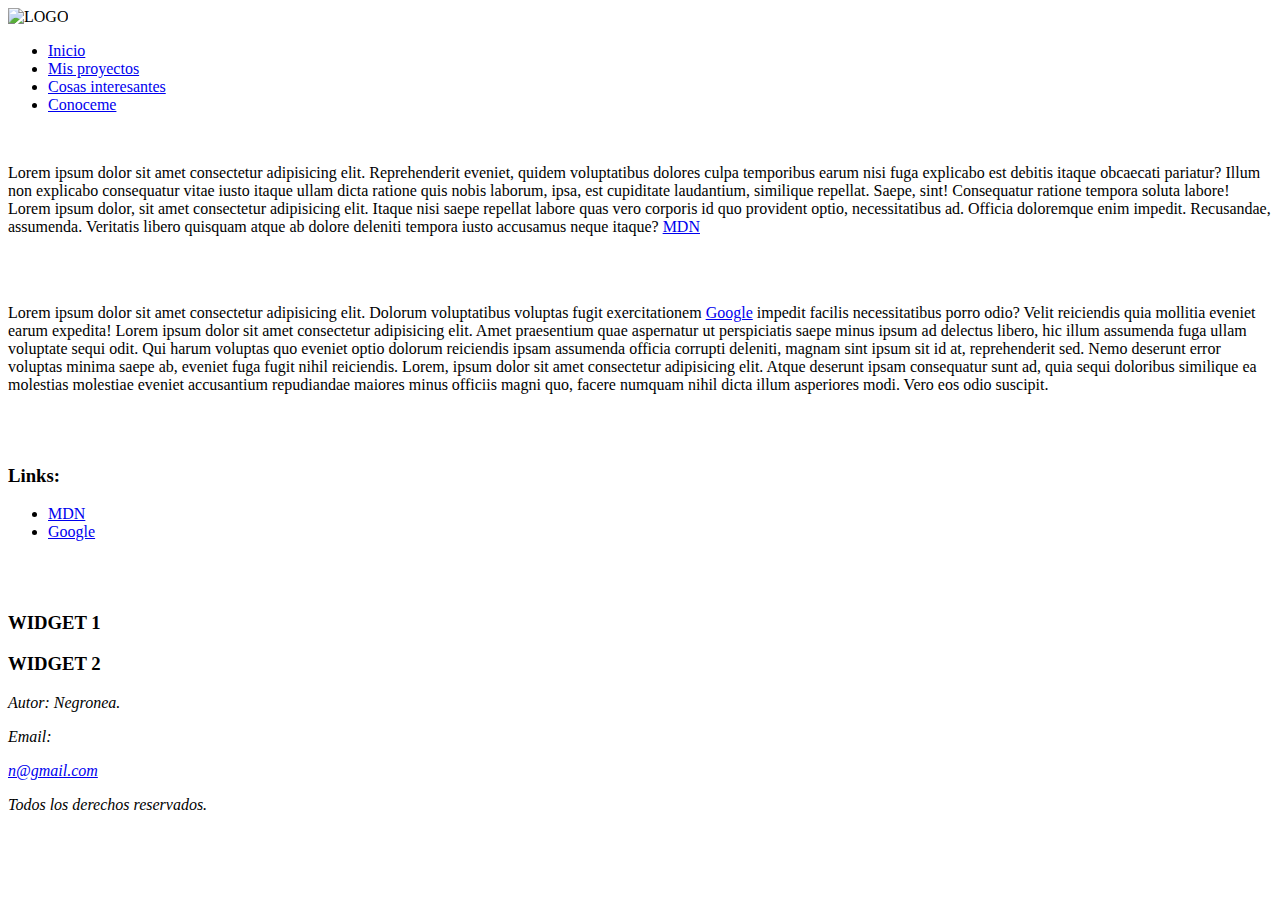
==== docs/index.html @ e3eef135 "Segunda actualización" ====
<!DOCTYPE html>
<html lang="en">
<head>
    <meta charset="UTF-8">
    <meta name="viewport" content="width=device-width, initial-scale=1.0">
    <meta http-equiv="X-UA-Compatible" content="ie=edge">
    <title>CV</title>
    <link rel="stylesheet" href="../css/css.css">
</head>
<body>
    <div class="contenedor" > 
        <nav>
            <img class="imagen" src="../imgs/unnamed.png" alt="LOGO">
    
            <ul>
                <li><a href="#">Inicio</a></li>
                <li><a href="#">Mis proyectos</a></li>
                <li><a href="#">Cosas interesantes</a></li>
                <li><a href="#">Conoceme</a></li>
            </ul>
        </nav>
        <section>
            <br>
            <p>
                Lorem ipsum dolor sit amet consectetur adipisicing elit. Reprehenderit eveniet, quidem voluptatibus dolores culpa temporibus earum nisi fuga explicabo est debitis itaque obcaecati pariatur? Illum non explicabo consequatur vitae iusto itaque ullam dicta ratione quis nobis laborum, ipsa, est cupiditate laudantium, similique repellat. Saepe, sint! Consequatur ratione tempora soluta labore!
                Lorem ipsum dolor, sit amet consectetur adipisicing elit. Itaque nisi saepe repellat labore quas vero corporis id quo provident optio, necessitatibus ad. Officia doloremque enim impedit. Recusandae, assumenda. Veritatis libero quisquam atque ab dolore deleniti tempora iusto accusamus neque itaque? <a href="https://developer.mozilla.org/es/">MDN</a>
            </p>
            <br><br>
            <p>
                Lorem ipsum dolor sit amet consectetur adipisicing elit. Dolorum voluptatibus voluptas fugit exercitationem <a href="https://www.google.com/">Google</a> impedit facilis necessitatibus porro odio? Velit reiciendis quia mollitia eveniet earum expedita!
                Lorem ipsum dolor sit amet consectetur adipisicing elit. Amet praesentium quae aspernatur ut perspiciatis saepe minus ipsum ad delectus libero, hic illum assumenda fuga ullam voluptate sequi odit. Qui harum voluptas quo eveniet optio dolorum reiciendis ipsam assumenda officia corrupti deleniti, magnam sint ipsum sit id at, reprehenderit sed. Nemo deserunt error voluptas minima saepe ab, eveniet fuga fugit nihil reiciendis.

                Lorem, ipsum dolor sit amet consectetur adipisicing elit. Atque deserunt ipsam consequatur sunt ad, quia sequi doloribus similique ea molestias molestiae eveniet accusantium repudiandae maiores minus officiis magni quo, facere numquam nihil dicta illum asperiores modi. Vero eos odio suscipit.
            </p>
            <br><br>
        </section>
        <aside class="aside">
            <h3>Links:</h3>
            <ul>
                <li>
                    <a href="https://developer.mozilla.org/es/">MDN</a>
                </li>
                <li>
                    <a href="https://www.google.com/">Google</a>
                </li>
            </ul>
            <br><br>
        </aside>

        <div class="w1">
            <h3>WIDGET 1</h3>
        </div>
        <div class="w2">
            <h3>WIDGET 2</h3>
        </div>

        <footer>
            <address>
                <p>Autor: Negronea.</p>
                <div>
                    <p>Email:</p>
                    <a href="n@gmail.com">n@gmail.com</a>    
                </div>
                <p>Todos los derechos reservados.</p>
            </address>
        </footer>
    </div>
    
    <!-- <div>
        <p>Lorem ipsum dolor sit amet consectetur adipisicing elit. Iusto numquam impedit, officia animi ratione molestias nulla fugit neque quasi eius fuga quos, exercitationem quidem magnam culpa voluptas, quaerat natus est.</p>
        <p>Lorem ipsum dolor sit amet, consectetur adipisicing elit. Maxime dignissimos officiis aliquid quibusdam veniam, placeat eum molestiae assumenda! Quasi tempora nam quibusdam deleniti facere, magni alias totam. Error, accusamus aperiam.</p>
        <p>Lorem ipsum dolor sit, amet consectetur adipisicing elit. Accusamus sapiente odio quod ullam voluptate error possimus laborum praesentium voluptates dolorum dolorem eum nisi unde, voluptatibus amet eos, voluptas pariatur sint!</p>
        <p>Lorem ipsum dolor sit amet consectetur adipisicing elit. Est in saepe deleniti. Maxime dignissimos vitae odit harum accusantium eum! Vero qui molestias expedita molestiae nesciunt explicabo beatae voluptate autem necessitatibus.</p>
    </div>
    <div>
        <div>
            <p>Lorem ipsum dolor sit amet consectetur adipisicing elit. Iusto numquam impedit, officia animi ratione molestias nulla fugit neque quasi eius fuga quos, exercitationem quidem magnam culpa voluptas, quaerat natus est.</p>
            <p>Lorem ipsum dolor sit amet, consectetur adipisicing elit. Maxime dignissimos officiis aliquid quibusdam veniam, placeat eum molestiae assumenda! Quasi tempora nam quibusdam deleniti facere, magni alias totam. Error, accusamus aperiam.</p>
            <p>Lorem ipsum dolor sit, amet consectetur adipisicing elit. Accusamus sapiente odio quod ullam voluptate error possimus laborum praesentium voluptates dolorum dolorem eum nisi unde, voluptatibus amet eos, voluptas pariatur sint!</p>
            <p>Lorem ipsum dolor sit amet consectetur adipisicing elit. Est in saepe deleniti. Maxime dignissimos vitae odit harum accusantium eum! Vero qui molestias expedita molestiae nesciunt explicabo beatae voluptate autem necessitatibus.</p>
        </div>
    </div> -->
</body>
</html>
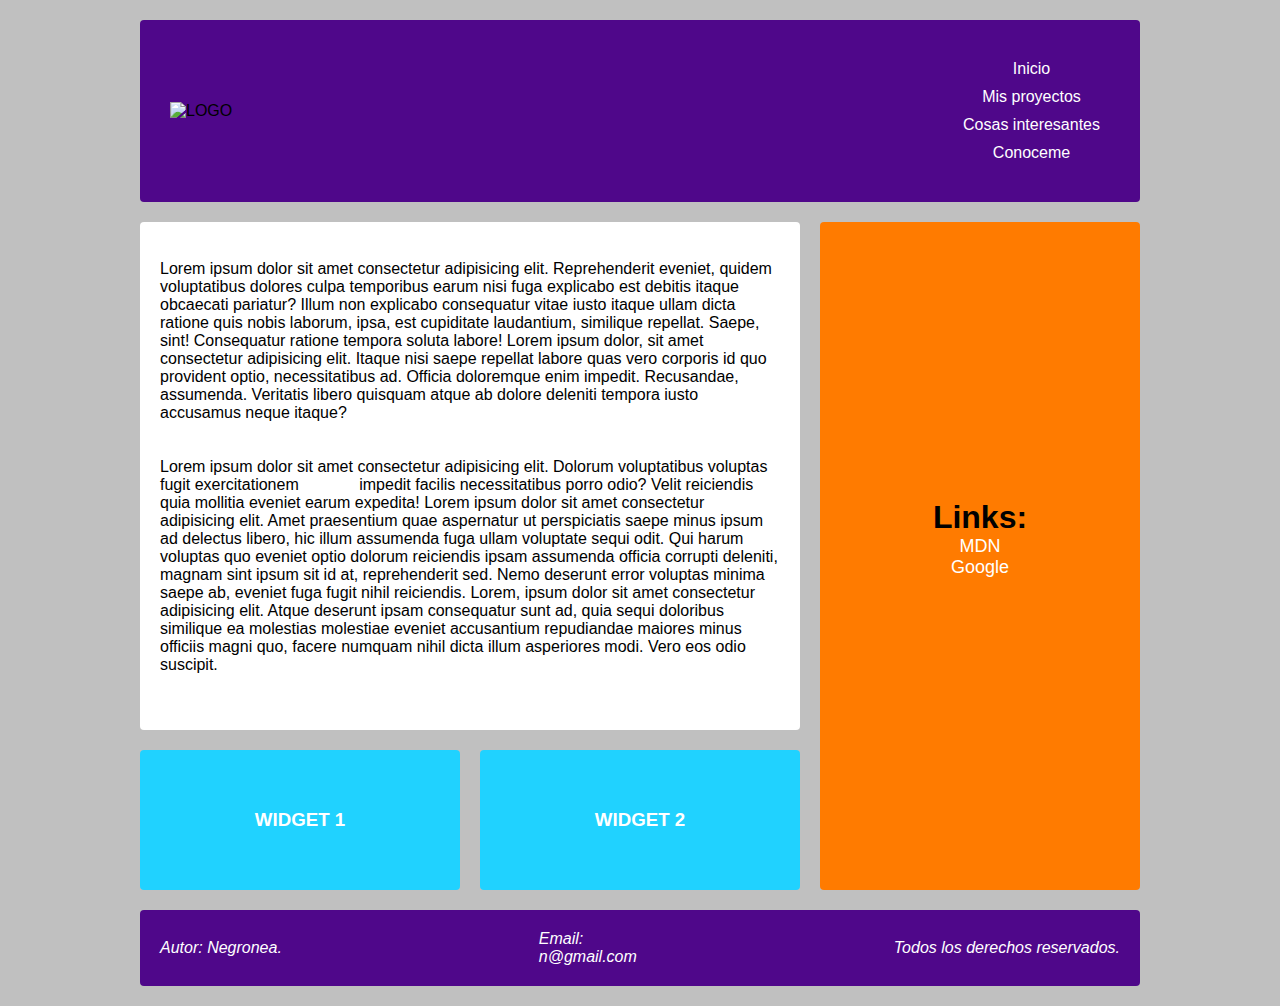
==== commit bf20d7a3: "Añadimos el proyects.html" ====
--- a/docs/index.html
+++ b/docs/index.html
@@ -13,7 +13,7 @@
             <img class="imagen" src="../imgs/unnamed.png" alt="LOGO">
     
             <ul>
-                <li><a href="#">Inicio</a></li>
+                <li><a href="https://masnow357.github.io/docs/Proyects.html">Inicio</a></li>
                 <li><a href="#">Mis proyectos</a></li>
                 <li><a href="#">Cosas interesantes</a></li>
                 <li><a href="#">Conoceme</a></li>
--- a/css/css.css
+++ b/css/css.css
@@ -0,0 +1,174 @@
+* {
+    margin: 0;
+    padding: 0;
+}
+
+body{
+    background: rgb(192, 192, 192);
+    color: black;
+    font-family: Arial, Helvetica, sans-serif;
+}
+.contenedor{
+    width: 90%;
+    max-width: 1000px;
+    margin: 20px auto;
+    display: grid;
+    grid-gap: 20px;
+    grid-template-columns: repeat(3, 1fr);
+    grid-template-rows: repeat(4, auto);
+
+
+    grid-template-areas: 
+        "nav nav nav"
+        "contenido contenido aside"
+        "w1 w2 aside"
+        "footer footer footer"
+    ;
+}
+
+.contenedor > div,
+.contenedor nav,
+.contenedor aside,
+.contenedor footer,
+.contenedor section{
+    background: rgb(255, 255, 255);
+    padding: 20px;
+    border-radius: 4px;
+}
+
+.contenedor nav img{
+    width: 200px;
+}
+
+.contenedor nav ul{
+    text-align: center;
+}
+.contenedor nav ul li{
+    margin: 10px;
+}
+
+.contenedor nav{
+    background: rgb(79, 7, 138);
+    /* grid-column: 1/-1; */
+    display: flex;
+    align-items: center;
+    justify-content: space-between;
+    padding: 30px;
+
+    grid-area: nav;
+}
+
+a{
+    text-decoration: none;
+    color: white;
+}
+
+li{
+    list-style: none;
+}
+
+section{
+    grid-area: contenido;
+    /* grid-column: span 2; */
+}
+
+.contenedor aside{
+    background: rgb(255, 123, 0);
+    /* grid-column: 3/4; */
+    text-align: center;
+    display: flex;
+    align-items: center;
+    justify-content: center;
+    flex-direction: column;
+
+
+    grid-area: aside;
+
+    /* grid-row: 2/4; */
+}
+
+.contenedor aside h3{
+    font-size: xx-large;
+}
+
+.contenedor aside a{
+    color: rgb(255, 255, 255);
+    font-size: large;
+}
+
+.contenedor footer{
+    /* grid-column: 1/-1; */
+    background: rgb(79, 7, 138);
+    color: white;
+
+
+    grid-area: footer;
+}
+
+.contenedor footer address{
+    display: flex;
+    align-items: center;
+    justify-content: space-between;
+}
+
+.contenedor .w1{
+    background: rgb(32, 210, 255);
+    color: white;
+    height: 100px;
+    text-align: center;
+
+    display: flex;
+    align-items: center;
+    justify-content: center;
+
+
+
+    grid-area: w1;
+}
+
+.contenedor .w2{
+    background: rgb(32, 210, 255);
+    color: white;
+    height: 100px;
+    text-align: center;
+
+    display: flex;
+    align-items: center;
+    justify-content: center;
+
+
+    grid-area: w2;
+}
+
+
+/* @media screen and (max-width: 768px){
+    .contenedor section{
+        grid-column: 1/-1;
+    }
+    .contenedor aside{
+        grid-column: 1/-1;
+        grid-row: 3;
+    }
+    .contenedor .w1{
+        grid-row: 4/5;
+        grid-column: span 2;
+    }
+} */
+
+
+
+
+@media screen and (max-width: 768px){
+    .contenedor{
+        grid-template-areas: 
+        "nav nav nav"
+        "contenido contenido contenido"
+        "aside aside aside"
+        "w1 w1 w2"
+        "footer footer footer"
+    ;
+    }
+    .contenedor nav img{
+        width: 150px;
+    }
+}